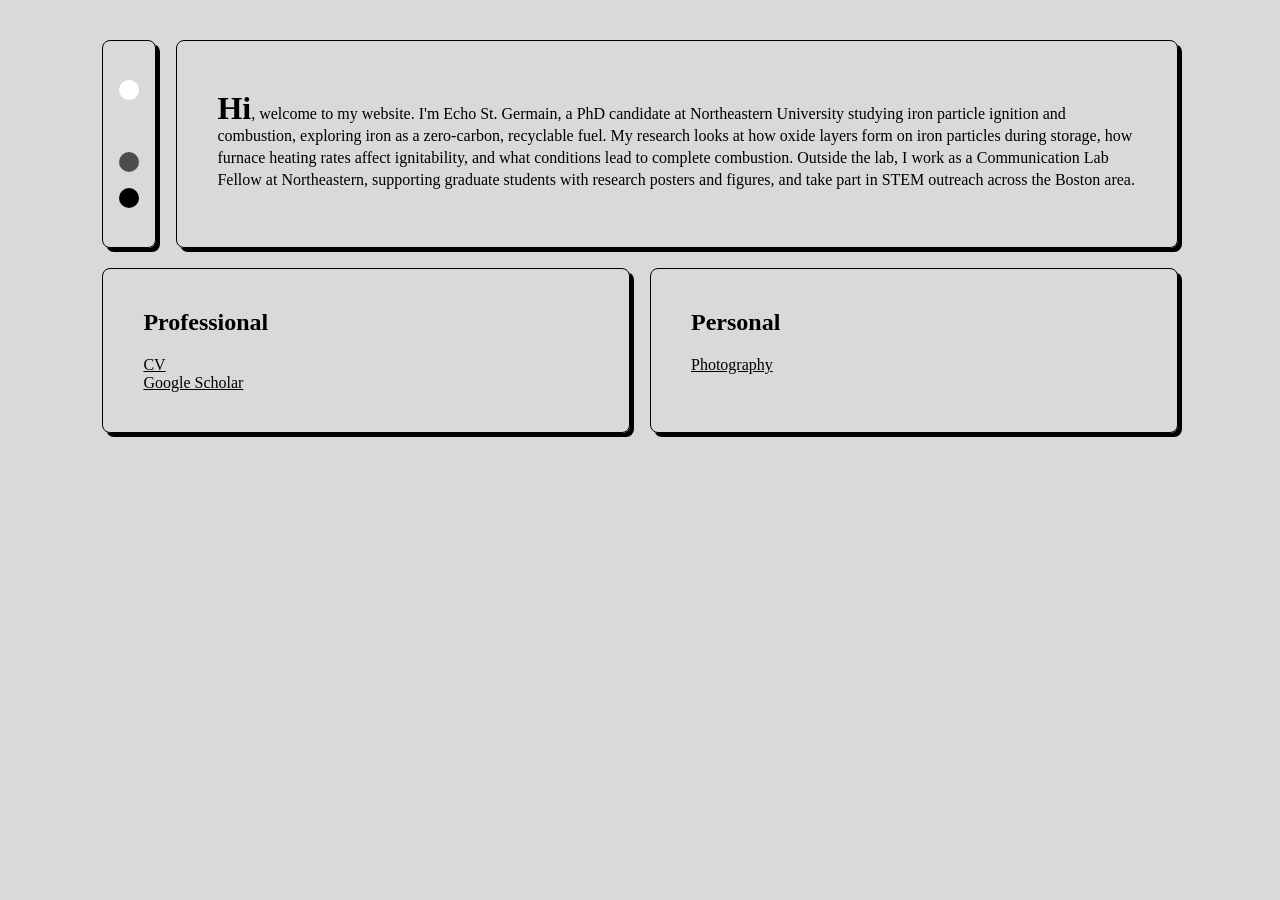
==== index.html @ 3e4f65c6 "Rename index to index.html" ====
<!DOCTYPE html>
<html lang="en">
  <head>
    <meta charset="UTF-8" />
    <title>Echo St. Germain's Website</title>
    <style>
      body {
        --bg: #d9d9d9;
        --text: #000000;
        background: var(--bg);
        color: var(--text);
        max-width: 1100px;
        margin: 0 auto;
        padding: 40px clamp(20px, 8vw, 200px) 0;
      }
      .dots, .card, .box {
        border: 1px solid var(--text);
        border-radius: 8px;
        box-shadow: 4px 4px 0 var(--text);
      }
      .top, .row, .dots {
        display: flex;
      }
      .top, .row {
        gap: 20px;
      }
      .row {
        margin-top: 20px;
      }
      .dots {
        flex-direction: column;
        justify-content: center;
        gap: 16px;
        padding: 16px;
      }
      .dot {
        width: 20px;
        height: 20px;
        border: none;
        border-radius: 50%;
        cursor: pointer;
      }
      .card, .box {
        flex: 1;
        padding: 40px;
      }
      .card p {
        line-height: 22px;
      }
      .hi {
        font-size: 2rem;
        font-weight: bold;
      }
      .box h2 {
        margin-top: 0;
      }
      .box a {
        display: block;
        color: var(--text);
      }
    </style>
  </head>
  <body>
    <div class="top">
      <div class="dots">
        <button class="dot" style="background:#ffffff" onclick="setTheme('#ffffff','#000000')"></button>
        <button class="dot" style="background:#d9d9d9" onclick="setTheme('#d9d9d9','#000000')"></button>
        <button class="dot" style="background:#4d4d4d" onclick="setTheme('#4d4d4d','#ffffff')"></button>
        <button class="dot" style="background:#000000" onclick="setTheme('#000000','#ffffff')"></button>
      </div>

      <div class="card">
        <p>
          <span class="hi">Hi</span>, welcome to my website. I'm Echo St. Germain, a PhD candidate at
          Northeastern University studying iron particle ignition and combustion,
          exploring iron as a zero-carbon, recyclable fuel. My research looks at
          how oxide layers form on iron particles during storage, how furnace
          heating rates affect ignitability, and what conditions lead to complete
          combustion. Outside the lab, I work as a Communication Lab Fellow at
          Northeastern, supporting graduate students with research posters and
          figures, and take part in STEM outreach across the Boston area.
        </p>
      </div>
    </div>

    <div class="row">
      <div class="box">
        <h2>Professional</h2>
        <a href="cv.html">CV</a>
        <a href="https://scholar.google.com/">Google Scholar</a>
      </div>

      <div class="box">
        <h2>Personal</h2>
        <a href="photography.html">Photography</a>
      </div>
    </div>

    <script>
      function setTheme(bg, text) {
        document.body.style.setProperty('--bg', bg);
        document.body.style.setProperty('--text', text);
        localStorage.setItem('bg', bg);
        localStorage.setItem('text', text);
      }

      const savedBg = localStorage.getItem('bg');
      const savedText = localStorage.getItem('text');
      if (savedBg && savedText) {
        setTheme(savedBg, savedText);
      }
    </script>
  </body>
</html>
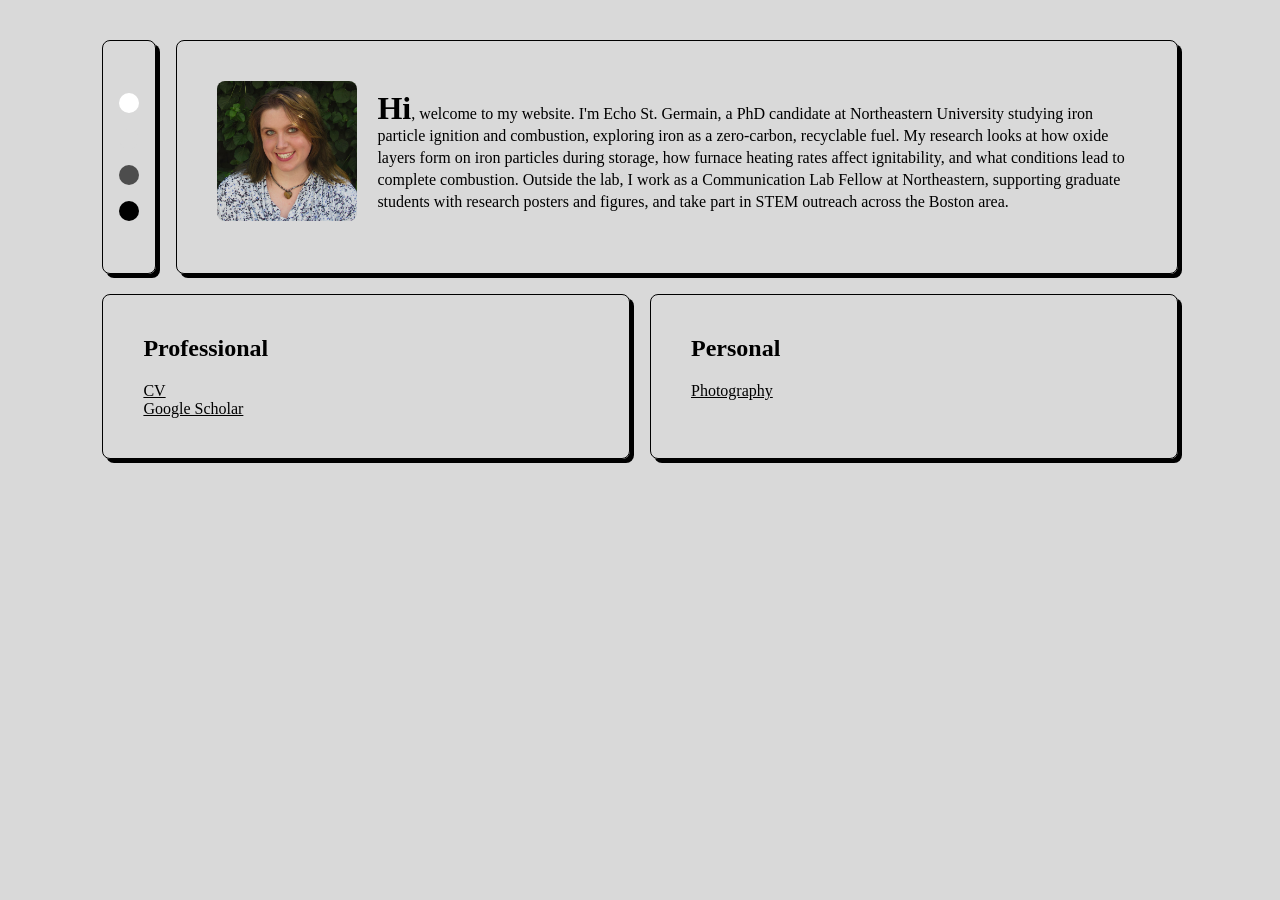
==== commit 99749f31: "Enhance index.html with profile image and theme script Added profile image and updated Google Schola" ====
--- a/index.html
+++ b/index.html
@@ -44,6 +44,12 @@
         flex: 1;
         padding: 40px;
       }
+      .photo {
+        float: left;
+        width: 140px;
+        margin: 0 20px 12px 0;
+        border-radius: 8px;
+      }
       .card p {
         line-height: 22px;
       }
@@ -70,6 +76,7 @@
       </div>
 
       <div class="card">
+        <img class="photo" src="pictures/profile.jpg" alt="Echo St. Germain" />
         <p>
           <span class="hi">Hi</span>, welcome to my website. I'm Echo St. Germain, a PhD candidate at
           Northeastern University studying iron particle ignition and combustion,
@@ -87,7 +94,7 @@
       <div class="box">
         <h2>Professional</h2>
         <a href="cv.html">CV</a>
-        <a href="https://scholar.google.com/">Google Scholar</a>
+        <a href="https://scholar.google.com/citations?hl=en&user=p5yXdvUAAAAJ">Google Scholar</a>
       </div>
 
       <div class="box">
@@ -96,19 +103,6 @@
       </div>
     </div>
 
-    <script>
-      function setTheme(bg, text) {
-        document.body.style.setProperty('--bg', bg);
-        document.body.style.setProperty('--text', text);
-        localStorage.setItem('bg', bg);
-        localStorage.setItem('text', text);
-      }
-
-      const savedBg = localStorage.getItem('bg');
-      const savedText = localStorage.getItem('text');
-      if (savedBg && savedText) {
-        setTheme(savedBg, savedText);
-      }
-    </script>
+    <script src="theme.js"></script>
   </body>
 </html>
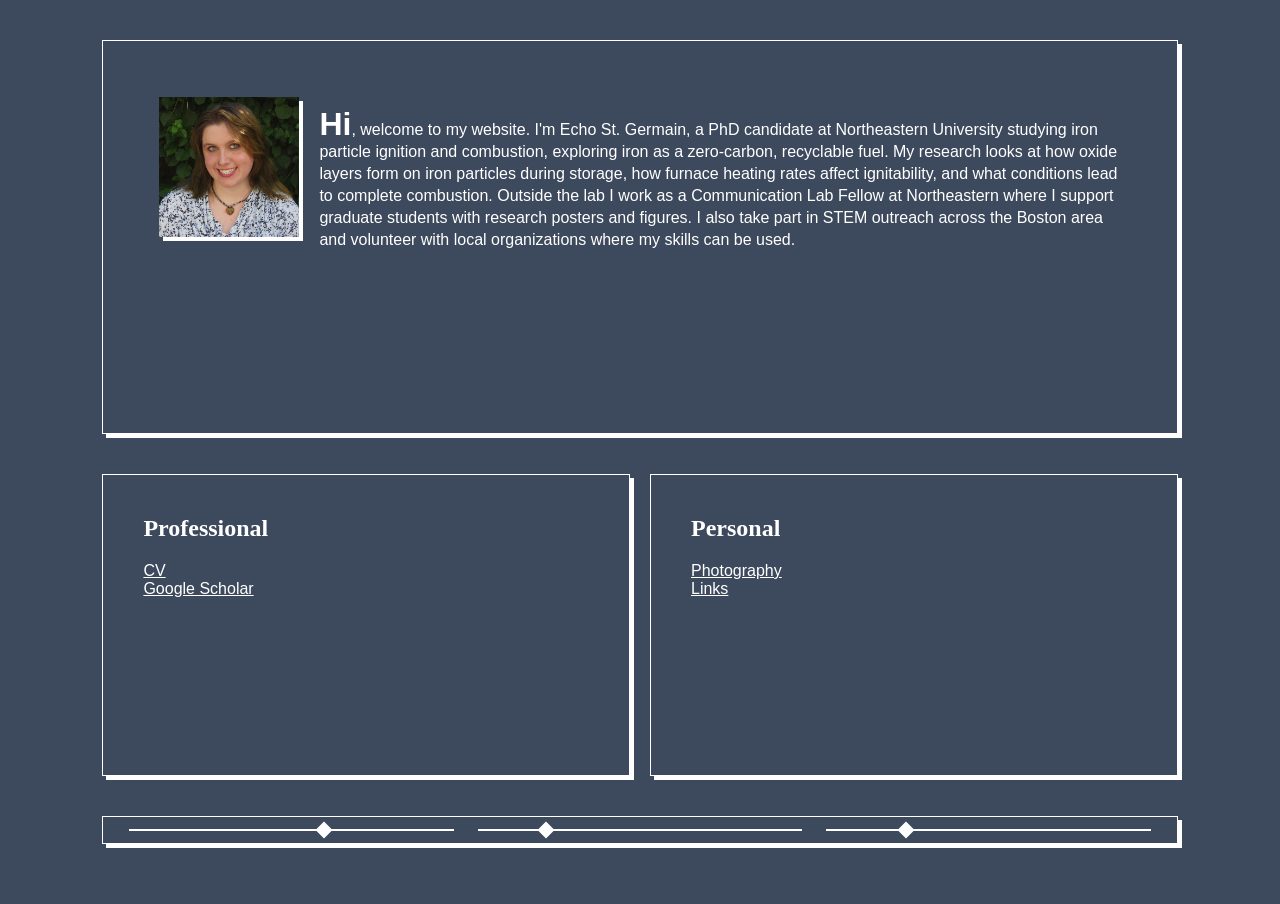
==== commit 9a960b86: "Revise styles" ====
--- a/index.html
+++ b/index.html
@@ -2,53 +2,86 @@
 <html lang="en">
   <head>
     <meta charset="UTF-8" />
+    <link rel="icon" href="data:," />
     <title>Echo St. Germain's Website</title>
     <style>
       body {
-        --bg: #d9d9d9;
-        --text: #000000;
+        --bg: hsl(217, 20%, 30%);
+        --text: #ffffff;
         background: var(--bg);
         color: var(--text);
+        font-family: -apple-system, "Segoe UI", Helvetica, Arial, sans-serif;
         max-width: 1100px;
         margin: 0 auto;
-        padding: 40px clamp(20px, 8vw, 200px) 0;
+        padding: 40px clamp(20px, 8vw, 200px) 60px;
       }
-      .dots, .card, .box {
+      h1, h2 {
+        font-family: Georgia, "Times New Roman", serif;
+      }
+      .card, .box, .theme {
         border: 1px solid var(--text);
-        border-radius: 8px;
+        border-radius: 0;
         box-shadow: 4px 4px 0 var(--text);
       }
-      .top, .row, .dots {
+      .top, .row, .theme {
         display: flex;
-      }
-      .top, .row {
         gap: 20px;
       }
-      .row {
-        margin-top: 20px;
+      .row, .theme {
+        margin-top: 40px;
       }
-      .dots {
-        flex-direction: column;
-        justify-content: center;
-        gap: 16px;
-        padding: 16px;
+      .theme {
+        padding: 10px 24px;
       }
-      .dot {
-        width: 20px;
-        height: 20px;
+      .theme input[type="range"] {
+        flex: 1;
+        min-width: 0;
+        -webkit-appearance: none;
+        appearance: none;
+        height: 2px;
+        background: var(--text);
+      }
+      .theme input[type="range"]::-webkit-slider-thumb {
+        -webkit-appearance: none;
+        width: 12px;
+        height: 12px;
+        background: var(--text);
+        transform: rotate(45deg);
+        cursor: pointer;
+      }
+      .theme input[type="range"]::-moz-range-thumb {
+        width: 12px;
+        height: 12px;
+        background: var(--text);
         border: none;
-        border-radius: 50%;
+        border-radius: 0;
+        transform: rotate(45deg);
         cursor: pointer;
+      }
+      @media (max-width: 600px) {
+        .top, .row, .theme {
+          flex-direction: column;
+        }
       }
       .card, .box {
         flex: 1;
+      }
+      .card {
+        padding: 56px;
+        min-height: 280px;
+      }
+      .box {
         padding: 40px;
+        min-height: 220px;
       }
       .photo {
         float: left;
         width: 140px;
+        aspect-ratio: 1 / 1;
+        object-fit: cover;
         margin: 0 20px 12px 0;
-        border-radius: 8px;
+        border-radius: 0;
+        box-shadow: 4px 4px 0 var(--text);
       }
       .card p {
         line-height: 22px;
@@ -68,13 +101,6 @@
   </head>
   <body>
     <div class="top">
-      <div class="dots">
-        <button class="dot" style="background:#ffffff" onclick="setTheme('#ffffff','#000000')"></button>
-        <button class="dot" style="background:#d9d9d9" onclick="setTheme('#d9d9d9','#000000')"></button>
-        <button class="dot" style="background:#4d4d4d" onclick="setTheme('#4d4d4d','#ffffff')"></button>
-        <button class="dot" style="background:#000000" onclick="setTheme('#000000','#ffffff')"></button>
-      </div>
-
       <div class="card">
         <img class="photo" src="pictures/profile.jpg" alt="Echo St. Germain" />
         <p>
@@ -83,9 +109,10 @@
           exploring iron as a zero-carbon, recyclable fuel. My research looks at
           how oxide layers form on iron particles during storage, how furnace
           heating rates affect ignitability, and what conditions lead to complete
-          combustion. Outside the lab, I work as a Communication Lab Fellow at
-          Northeastern, supporting graduate students with research posters and
-          figures, and take part in STEM outreach across the Boston area.
+          combustion. Outside the lab I work as a Communication Lab Fellow at
+          Northeastern where I support graduate students with research posters
+          and figures. I also take part in STEM outreach across the Boston area
+          and volunteer with local organizations where my skills can be used.
         </p>
       </div>
     </div>
@@ -94,15 +121,50 @@
       <div class="box">
         <h2>Professional</h2>
         <a href="cv.html">CV</a>
-        <a href="https://scholar.google.com/citations?hl=en&user=p5yXdvUAAAAJ">Google Scholar</a>
+        <a href="https://scholar.google.com/citations?hl=en&amp;user=p5yXdvUAAAAJ">Google Scholar</a>
       </div>
 
       <div class="box">
         <h2>Personal</h2>
         <a href="photography.html">Photography</a>
+        <a href="links.html">Links</a>
       </div>
     </div>
 
+    <footer class="theme">
+      <input type="range" id="hue" title="Hue" min="0" max="360" value="217" oninput="updateColor()" />
+      <input type="range" id="saturation" title="Saturation" min="0" max="100" value="20" oninput="updateColor()" />
+      <input type="range" id="lightness" title="Lightness" min="10" max="95" value="30" oninput="updateColor()" />
+    </footer>
+
     <script src="theme.js"></script>
+    <script>
+      const hueInput = document.getElementById('hue');
+      const satInput = document.getElementById('saturation');
+      const lightInput = document.getElementById('lightness');
+
+      // Restore slider positions from a previous visit, so they match the theme
+      // theme.js already applied before this script ran.
+      const savedHue = localStorage.getItem('hue');
+      const savedSat = localStorage.getItem('sat');
+      const savedLight = localStorage.getItem('light');
+      if (savedHue && savedSat && savedLight) {
+        hueInput.value = savedHue;
+        satInput.value = savedSat;
+        lightInput.value = savedLight;
+      }
+
+      function updateColor() {
+        const hue = hueInput.value;
+        const sat = satInput.value;
+        const light = lightInput.value;
+        const bg = `hsl(${hue}, ${sat}%, ${light}%)`;
+        const text = light > 55 ? '#000000' : '#ffffff';
+        setTheme(bg, text);
+        localStorage.setItem('hue', hue);
+        localStorage.setItem('sat', sat);
+        localStorage.setItem('light', light);
+      }
+    </script>
   </body>
 </html>
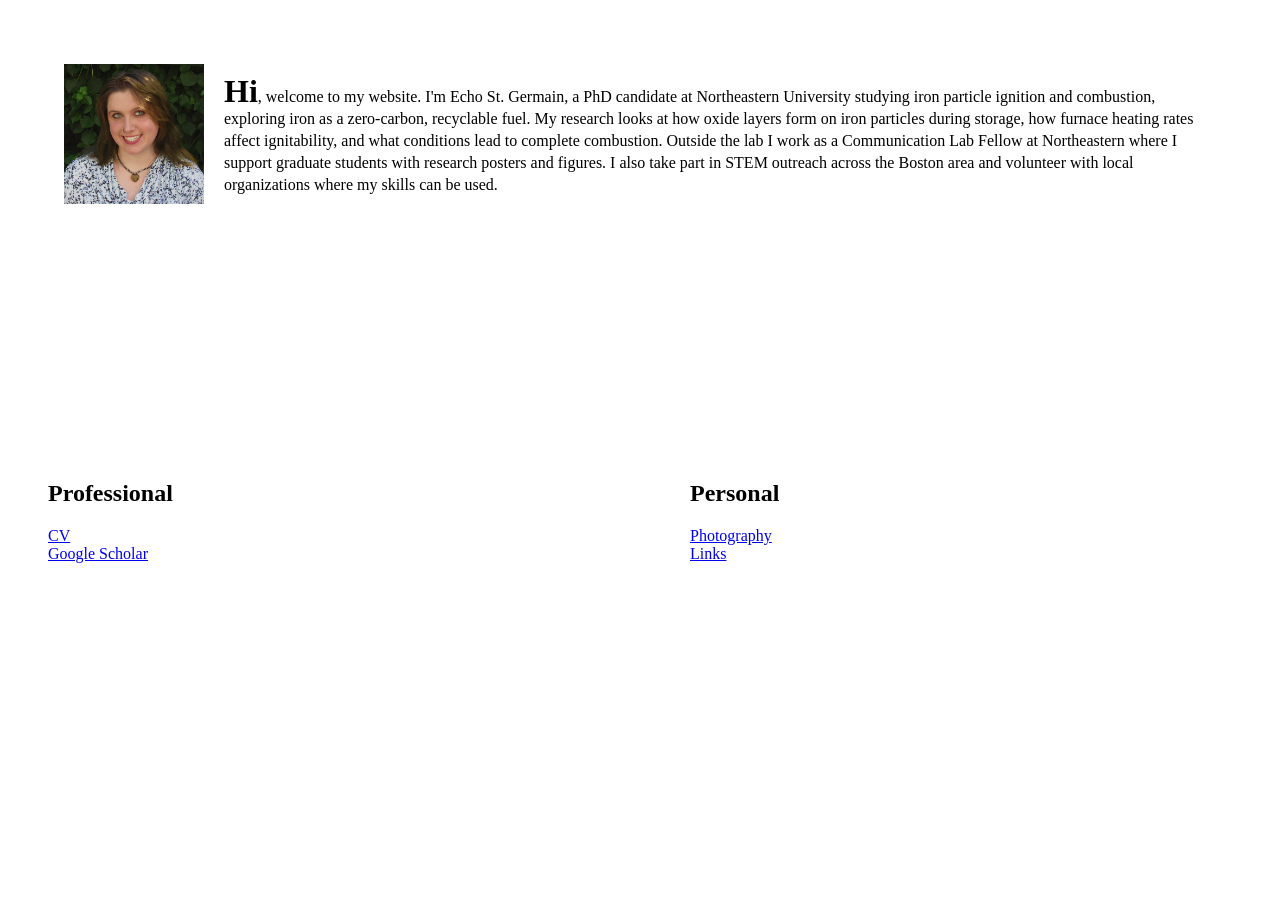
==== commit 93431774: "Add files via upload" ====
--- a/index.html
+++ b/index.html
@@ -3,25 +3,12 @@
   <head>
     <meta charset="UTF-8" />
     <link rel="icon" href="data:," />
+    <link rel="stylesheet" href="styles.css" />
     <title>Echo St. Germain's Website</title>
     <style>
       body {
         --bg: hsl(217, 20%, 30%);
         --text: #ffffff;
-        background: var(--bg);
-        color: var(--text);
-        font-family: -apple-system, "Segoe UI", Helvetica, Arial, sans-serif;
-        max-width: 1100px;
-        margin: 0 auto;
-        padding: 40px clamp(20px, 8vw, 200px) 60px;
-      }
-      h1, h2 {
-        font-family: Georgia, "Times New Roman", serif;
-      }
-      .card, .box, .theme {
-        border: 1px solid var(--text);
-        border-radius: 0;
-        box-shadow: 4px 4px 0 var(--text);
       }
       .top, .row, .theme {
         display: flex;
@@ -95,7 +82,6 @@
       }
       .box a {
         display: block;
-        color: var(--text);
       }
     </style>
   </head>
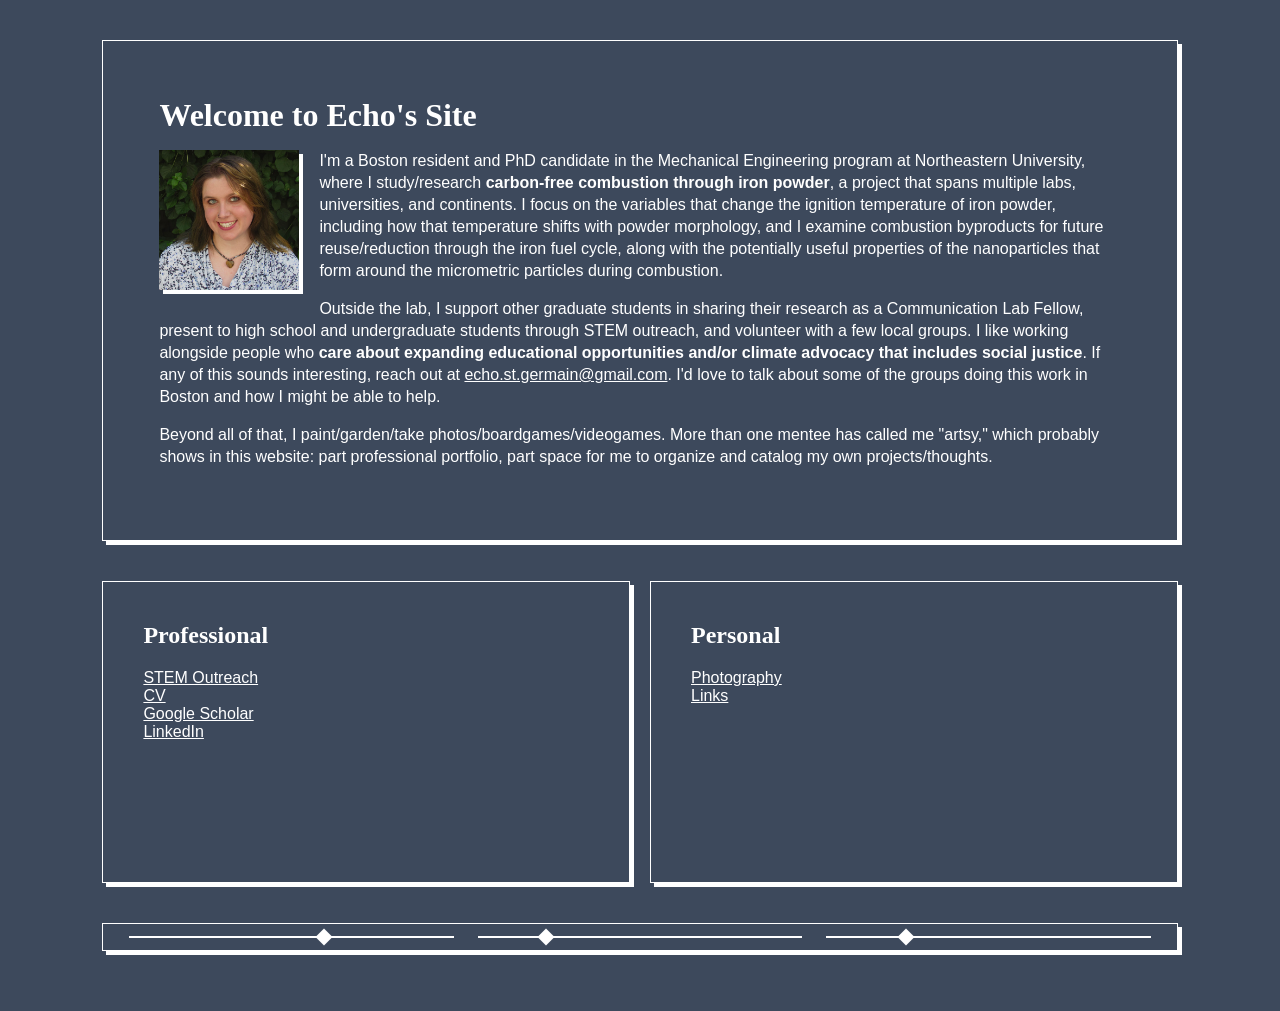
==== commit 9c7b3f29: "Add files via upload" ====
--- a/index.html
+++ b/index.html
@@ -70,6 +70,10 @@
         border-radius: 0;
         box-shadow: 4px 4px 0 var(--text);
       }
+      .card h1 {
+        margin-top: 0;
+        margin-bottom: 16px;
+      }
       .card p {
         line-height: 22px;
       }
@@ -88,17 +92,37 @@
   <body>
     <div class="top">
       <div class="card">
+        <h1>Welcome to Echo's Site</h1>
         <img class="photo" src="pictures/profile.jpg" alt="Echo St. Germain" />
         <p>
-          <span class="hi">Hi</span>, welcome to my website. I'm Echo St. Germain, a PhD candidate at
-          Northeastern University studying iron particle ignition and combustion,
-          exploring iron as a zero-carbon, recyclable fuel. My research looks at
-          how oxide layers form on iron particles during storage, how furnace
-          heating rates affect ignitability, and what conditions lead to complete
-          combustion. Outside the lab I work as a Communication Lab Fellow at
-          Northeastern where I support graduate students with research posters
-          and figures. I also take part in STEM outreach across the Boston area
-          and volunteer with local organizations where my skills can be used.
+          I'm a Boston resident and PhD candidate in the Mechanical
+          Engineering program at Northeastern University, where I
+          study/research <strong>carbon-free combustion through iron powder</strong>,
+          a project that spans multiple labs, universities, and continents. I
+          focus on the variables that change the ignition temperature of iron
+          powder, including how that temperature shifts with powder
+          morphology, and I examine combustion byproducts for future
+          reuse/reduction through the iron fuel cycle, along with the
+          potentially useful properties of the nanoparticles that form around
+          the micrometric particles during combustion.
+        </p>
+        <p>
+          Outside the lab, I support other graduate students
+          in sharing their research as a Communication Lab Fellow, present to
+          high school and undergraduate students through STEM outreach, and
+          volunteer with a few local groups. I like working alongside people
+          who <strong>care about expanding educational opportunities and/or
+          climate advocacy that includes social justice</strong>. If any of
+          this sounds interesting, reach
+          out at <span id="email-link"></span>. I'd love to talk about some
+          of the groups doing this work in Boston and how I might be able to
+          help.
+        </p>
+        <p>
+          Beyond all of that, I paint/garden/take photos/boardgames/videogames.
+          More than one mentee has called me "artsy," which
+          probably shows in this website: part professional portfolio, part
+          space for me to organize and catalog my own projects/thoughts.
         </p>
       </div>
     </div>
@@ -106,8 +130,10 @@
     <div class="row">
       <div class="box">
         <h2>Professional</h2>
+        <a href="stem-outreach.html">STEM Outreach</a>
         <a href="cv.html">CV</a>
         <a href="https://scholar.google.com/citations?hl=en&amp;user=p5yXdvUAAAAJ">Google Scholar</a>
+        <a href="https://www.linkedin.com/in/echost/">LinkedIn</a>
       </div>
 
       <div class="box">
@@ -123,6 +149,17 @@
       <input type="range" id="lightness" title="Lightness" min="10" max="95" value="30" oninput="updateColor()" />
     </footer>
 
+    <script>
+      // Build the mailto link at runtime so scrapers reading the raw HTML
+      // don't find a plain-text email address to harvest.
+      (function () {
+        const user = 'echo.st.germain';
+        const domain = 'gmail.com';
+        const address = user + '@' + domain;
+        document.getElementById('email-link').innerHTML =
+          '<a href="mailto:' + address + '">' + address + '</a>';
+      })();
+    </script>
     <script src="theme.js"></script>
     <script>
       const hueInput = document.getElementById('hue');
--- a/styles.css
+++ b/styles.css
@@ -0,0 +1,25 @@
+body {
+  --bg: #d9d9d9;
+  --text: #000000;
+  background: var(--bg);
+  color: var(--text);
+  font-family: -apple-system, "Segoe UI", Helvetica, Arial, sans-serif;
+  max-width: 1100px;
+  margin: 0 auto;
+  padding: 40px clamp(20px, 8vw, 200px) 60px;
+}
+h1, h2, h3 {
+  font-family: Georgia, "Times New Roman", serif;
+}
+a {
+  color: var(--text);
+}
+.back {
+  display: inline-block;
+  margin-bottom: 24px;
+}
+.card, .box, .theme {
+  border: 1px solid var(--text);
+  border-radius: 0;
+  box-shadow: 4px 4px 0 var(--text);
+}
